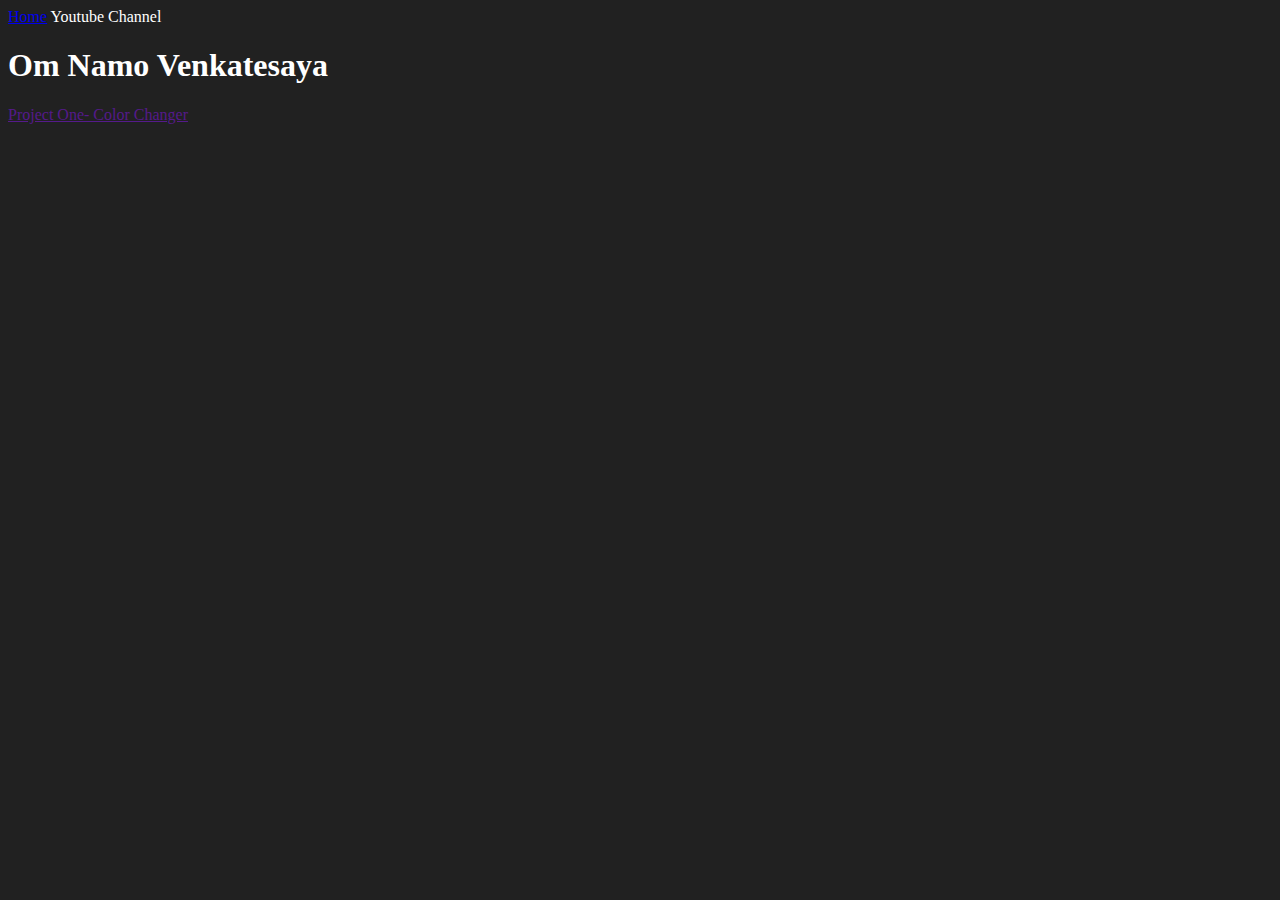
==== color-changer/index.html @ f2b2d762 "Create index.html" ====
<!DOCTYPE html>
<html lang="en">
  <head>
    <title>Home</title>
    <meta charset="UTF-8" />
    <meta name="viewport" content="width=device-width" />
    <link rel="stylesheet" href="styles.css" />
    <script type="module" src="script.js"></script>
  </head>
  <body style="background-color: #212121; color: #fff">
    <nav>
      <a href="/" aria-current="page">Home</a>
      <a target="_blank">Youtube Channel</a>
    </nav>
    <main>
      <h1>Om Namo Venkatesaya</h1>
      <div class="projects">
        <a class="project-link" style="" href="">Project One- Color Changer</a>
      </div>
    </main>
  </body>
</html>
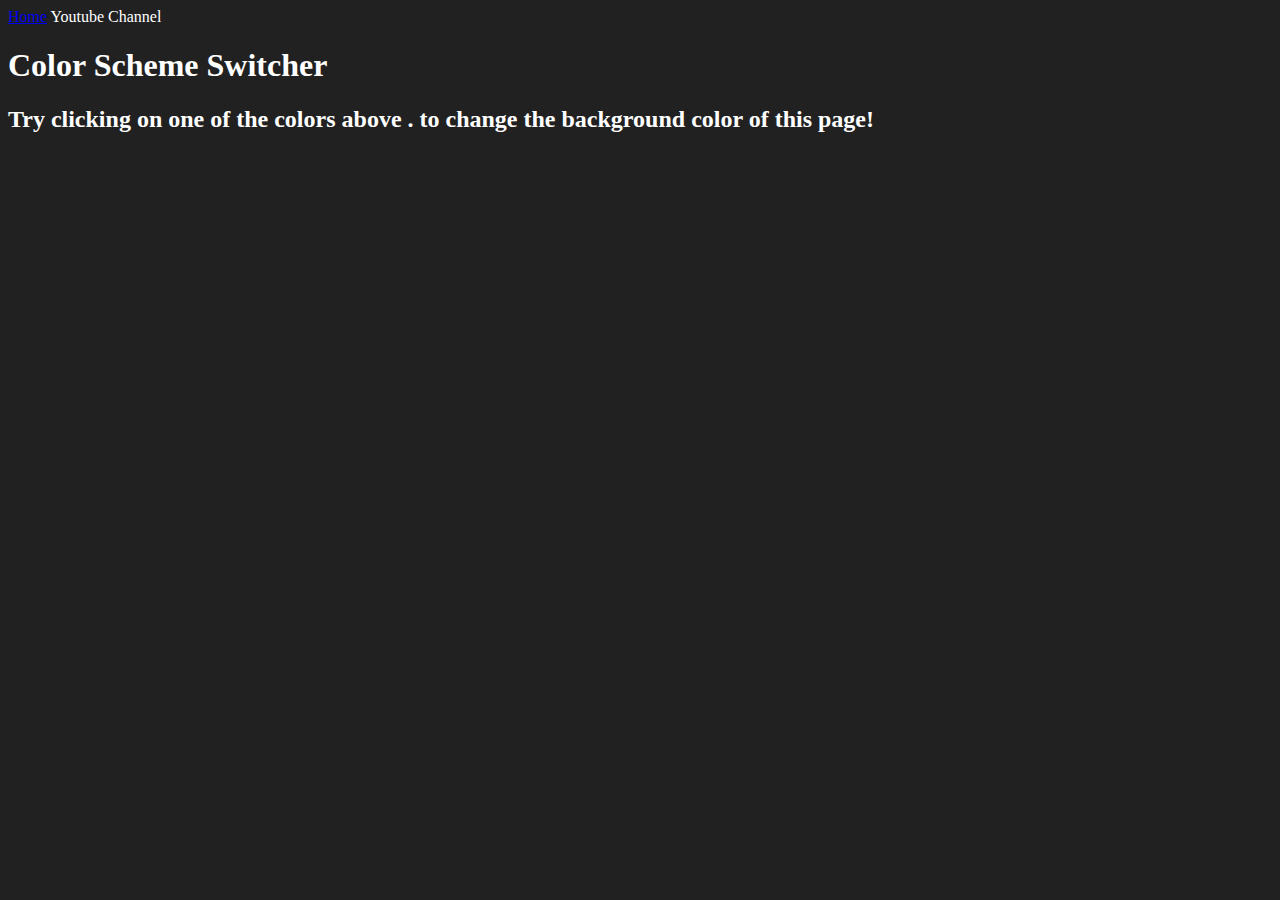
==== commit d4ed761d: "Update index.html" ====
--- a/color-changer/index.html
+++ b/color-changer/index.html
@@ -12,11 +12,15 @@
       <a href="/" aria-current="page">Home</a>
       <a target="_blank">Youtube Channel</a>
     </nav>
-    <main>
-      <h1>Om Namo Venkatesaya</h1>
-      <div class="projects">
-        <a class="project-link" style="" href="">Project One- Color Changer</a>
-      </div>
-    </main>
+    <div class="canvas">
+      <h1>Color Scheme Switcher</h1>
+      <span class="button" id="grey"></span>
+      <span class="button" id="white"></span>
+      <span class="button" id="blue"></span>
+      <span class="button" id="yellow"></span>
+      <h2>Try clicking on one of the colors above .
+      <span>to change the background color of this page!</span></h2>
+    </div>
+    <script src="MyProject.js"></script>
   </body>
 </html>
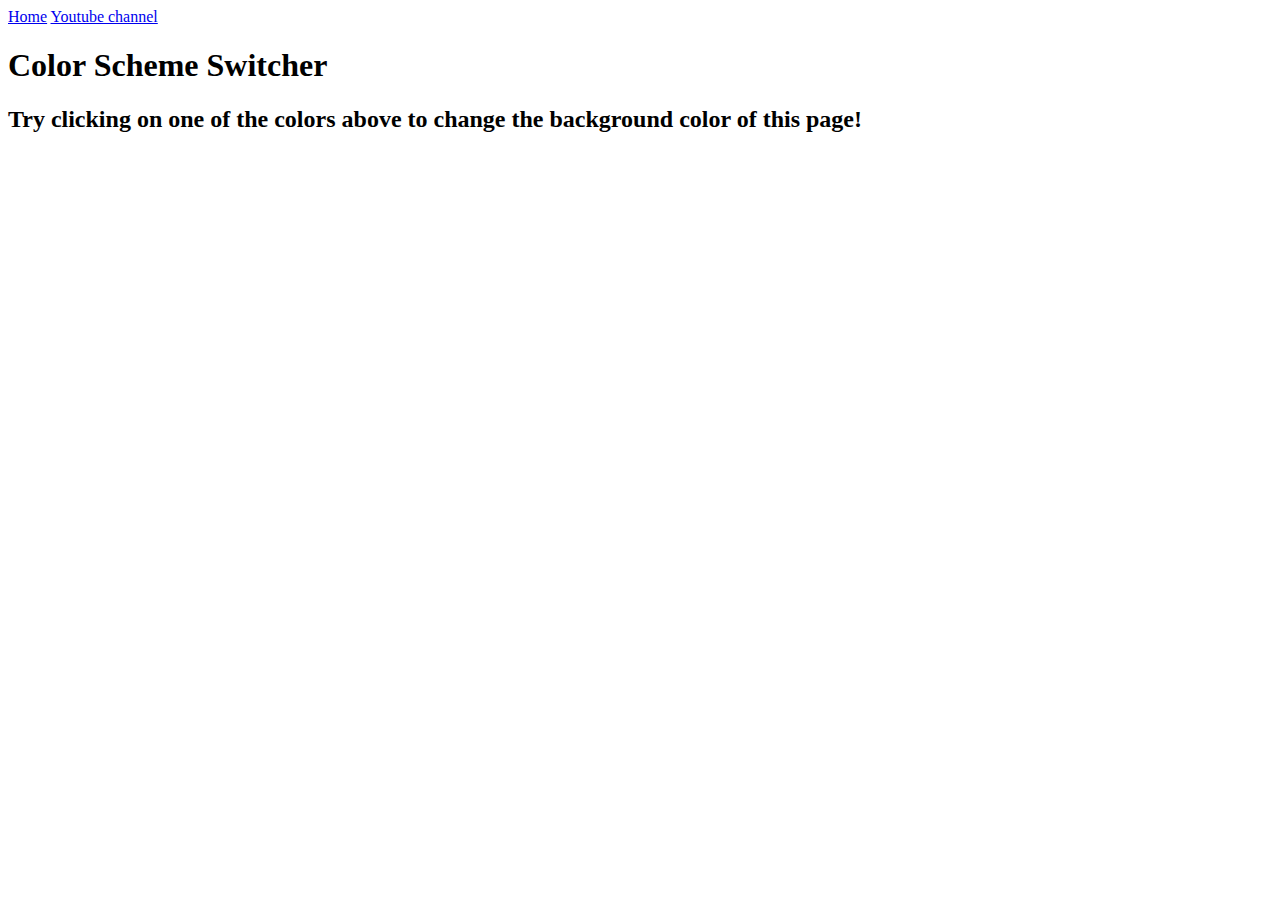
==== commit 948572e4: "Update index.html" ====
--- a/color-changer/index.html
+++ b/color-changer/index.html
@@ -1,25 +1,42 @@
 <!DOCTYPE html>
 <html lang="en">
   <head>
-    <title>Home</title>
     <meta charset="UTF-8" />
-    <meta name="viewport" content="width=device-width" />
-    <link rel="stylesheet" href="styles.css" />
-    <script type="module" src="script.js"></script>
+    <meta name="viewport" content="width=device-width, initial-scale=1.0" />
+    <meta http-equiv="X-UA-Compatible" content="ie=edge" />
+    <link rel="stylesheet" href="style.css" />
+    <link rel="stylesheet" href="../styles.css" />
+    <title>JavaScript Background Color Switcher</title>
   </head>
-  <body style="background-color: #212121; color: #fff">
+  <body>
     <nav>
       <a href="/" aria-current="page">Home</a>
-      <a target="_blank">Youtube Channel</a>
+      <a target="_blank" href="https://www.youtube.com/@chaiaurcode"
+        >Youtube channel</a
+      >
     </nav>
     <div class="canvas">
+      <!-- <a
+        style="
+          background-color: #fff;
+          padding: 10px 30px;
+          border-radius: 8px;
+          color: #212121;
+          text-decoration: none;
+          border: 2px solid #212121;
+        "
+        href="../index.html"
+        >Back to Home Page</a
+      > -->
       <h1>Color Scheme Switcher</h1>
       <span class="button" id="grey"></span>
       <span class="button" id="white"></span>
       <span class="button" id="blue"></span>
       <span class="button" id="yellow"></span>
-      <h2>Try clicking on one of the colors above .
-      <span>to change the background color of this page!</span></h2>
+      <h2>
+        Try clicking on one of the colors above
+        <span>to change the background color of this page!</span>
+      </h2>
     </div>
     <script src="MyProject.js"></script>
   </body>
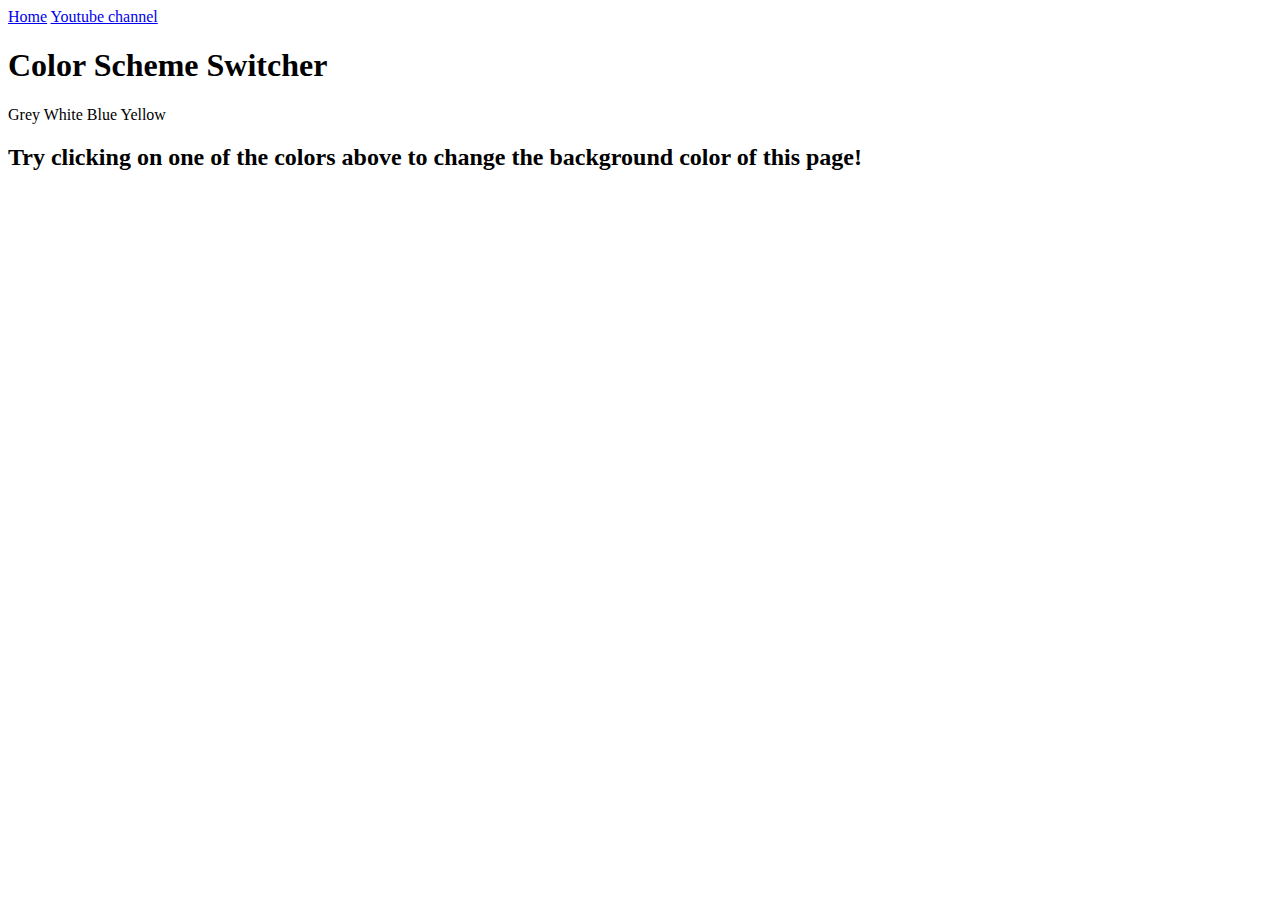
==== commit 83a7eaab: "Update index.html" ====
--- a/color-changer/index.html
+++ b/color-changer/index.html
@@ -29,10 +29,10 @@
         >Back to Home Page</a
       > -->
       <h1>Color Scheme Switcher</h1>
-      <span class="button" id="grey"></span>
-      <span class="button" id="white"></span>
-      <span class="button" id="blue"></span>
-      <span class="button" id="yellow"></span>
+      <span class="button" id="grey">Grey</span>
+      <span class="button" id="white">White</span>
+      <span class="button" id="blue">Blue</span>
+      <span class="button" id="yellow">Yellow</span>
       <h2>
         Try clicking on one of the colors above
         <span>to change the background color of this page!</span>
